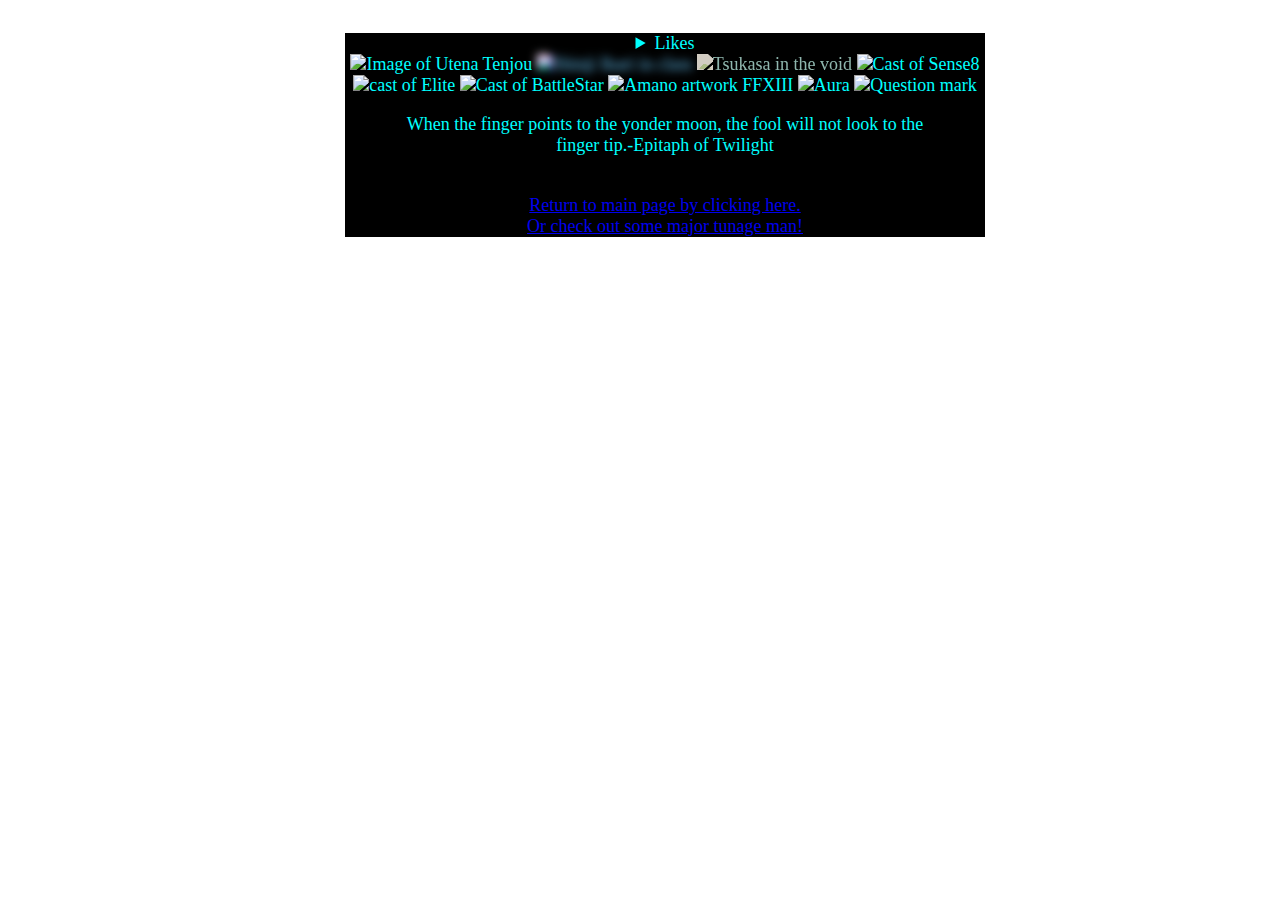
==== Likes.html @ 5e109f64 "First commit" ====
<!DOCTYPE html>
<html>
<title>Likes page</title>
<link rel="stylesheet" type="text/css" href="syntax.css">

<body>
<details>
    <summary>Likes</summary>
    <table>
        <tr>
          <th>Anime</th>
          <th>Television</th>
          <th>Video Games</th>
        </tr>
        <tr>
          <td>Revolutionary Girl Utena<br> Neon Genesis Evangelion<br> .hack//SIGN <br> </td>
          <td>Sense8 <br> Elite <br> BattleStar Galactica <br> </td>
          <td>The Final Fantasy Series <br> .hack//IMOQ <br> I dunno I don't really play games anymore</td>
        </tr>
    </table>
</details>
  

  <img src="https://assets.mubi.com/images/film/47810/image-w856.jpg?1445901046" class="Image5" width="150" alt="Image of Utena Tenjou" />
  <img src="https://static2.cbrimages.com/wordpress/wp-content/uploads/2019/07/shinji-feature.jpeg"  width="150" alt="Shinji Ikari in class" id="Image6"/>
  <img src="https://th.bing.com/th/id/OIP.pGj8ArsAPNKDRccTh5VecQHaF7?w=255&h=204&c=7&r=0&o=5&dpr=1.3&pid=1.7" width="150" alt="Tsukasa in the void" id="Image7"/>
  <img src="https://th.bing.com/th/id/OIP.nlSzVVHLqTuTiZYiiQ2ULQHaLl?w=114&h=180&c=7&r=0&o=5&dpr=1.3&pid=1.7" class="Image8" width="150" alt="Cast of Sense8" />
  <img src="https://www.gridam.com/wp-content/uploads/2018/10/elite-netflix.jpg" class="Image9" width="150" alt="cast of Elite"/>
  <img src="https://img.cineb.net/xxrz/1200x600/188/a2/04/a20411987ffe228e65db017176e02ad5/a20411987ffe228e65db017176e02ad5.jpg" class="Image10" width="150" alt="Cast of BattleStar" />
  <img src="https://i.pinimg.com/originals/03/de/7f/03de7f2fa15eaece3ca2e28f4e6ccdc8.jpg" class="Image11" width="150" alt="Amano artwork FFXIII" />
  <img src="https://th.bing.com/th/id/R.0caff625b563fee6c614cee8d6946f63?rik=wHVaX8IdIbpqTQ&riu=http%3a%2f%2fpm1.narvii.com%2f7250%2f1a8418c65997eb4866497cfc12ed883f6ad5dc07r1-1200-1200v2_uhq.jpg&ehk=TeZ68knxCsTnYwcmejJDDbgoelpJ9TwAv4GIlciWXpk%3d&risl=&pid=ImgRaw&r=0" class="Image12" width="150" alt="Aura" />
  <img src="https://static.vecteezy.com/system/resources/previews/000/375/499/original/question-mark-vector-icon.jpg" class="Image13" width="150" alt="Question mark" />
  <blockquote>When the finger points to the yonder moon, the fool will not look to the finger tip.-Epitaph of Twilight</blockquote>

  

  <a href="index.html"><br>Return to main page by clicking here.<br></a>
  <a href="Tunes.html">Or check out some major tunage man!</a>



</body>
</html>
---- syntax.css ----
html {
    
    background-image: url(https://media.tenor.com/images/ec7479b3a1bad5b61ec8cefa865ffe4a/tenor.gif);
    background-repeat:repeat;
    background-size:200px, 50px;
    width: 100%;
    min-height: 50px; 
    padding: 25px; 
}

body{
    background-color:black;
    font-family: "Hoefler Text", Cambria, "Times New Roman", serif;
    font-size: 18px;
    text-align:center; 
    color:aqua;
    display: flexbox;
    margin-left: auto;
    margin-right: auto;
    width: 50%;
}


main{
    display:flexbox;
    margin-left: auto;
    margin-right: auto; 
    width: 50%; 
}

.Image1{
    display:block; 
    margin-left: auto;
    margin-right: auto;
    width: 100%; 
}

.Image2{
    display:block;
    margin-left: auto;
    margin-right: auto;
    filter: grayscale(100%);
   
}

#Image6{
    filter: blur(5px) hue-rotate(60deg) saturate(2);
}

#Image7{
    filter: brightness(1.5) contrast(3) grayscale(0.6) invert(0.23) sepia(0.2);
}

ul{
    background-color:aquamarine;
    border-width: 25px;
    border-style:groove;
    border-color:green;
    list-style-image: url(https://i.imgur.com/MaSll2N.jpg);
}
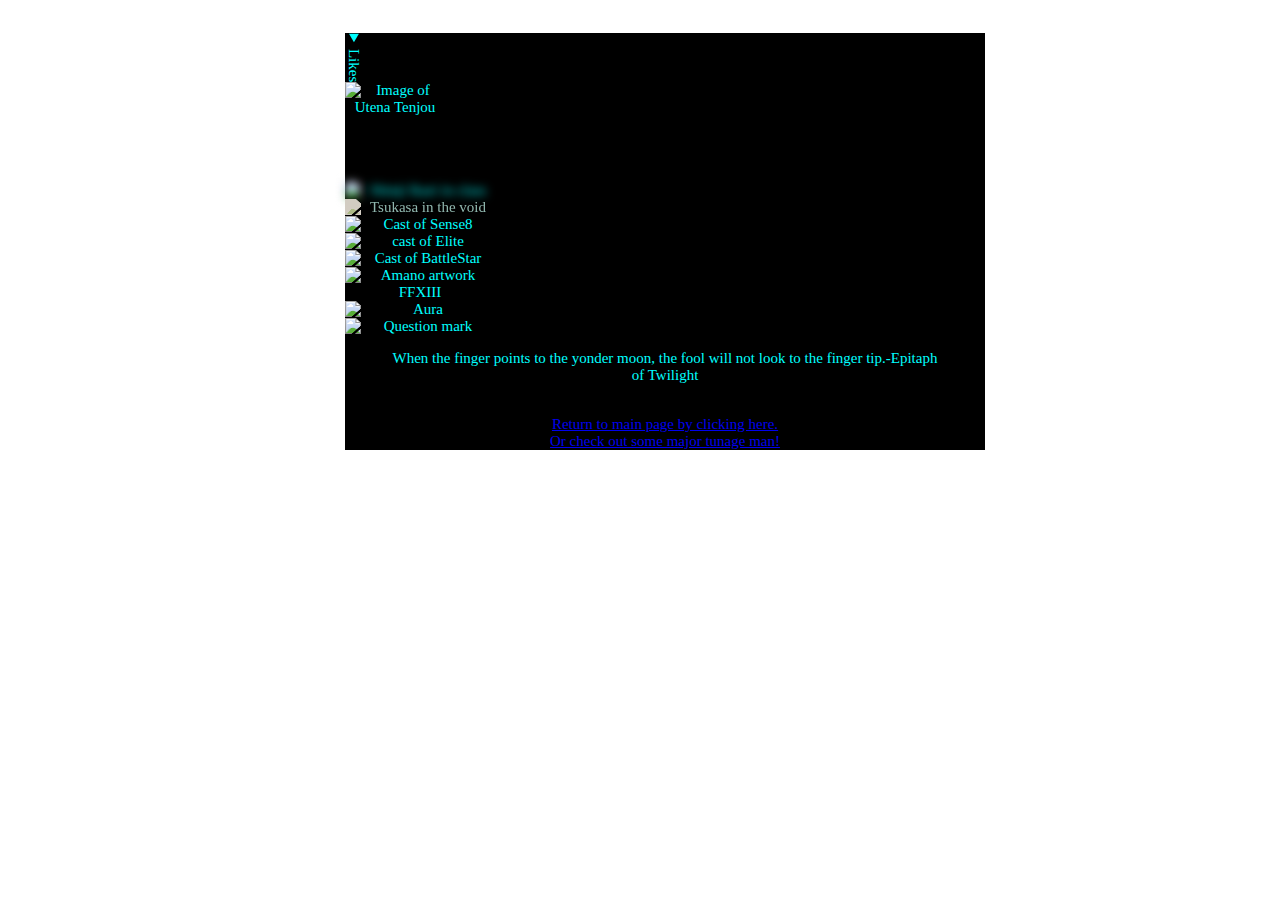
==== commit 032b1f2a: "Here we go" ====
--- a/Likes.html
+++ b/Likes.html
@@ -3,9 +3,9 @@
 <title>Likes page</title>
 <link rel="stylesheet" type="text/css" href="syntax.css">
 
-<body>
+<body class="flex-container">
 <details>
-    <summary>Likes</summary>
+    <summary class="Transition">Likes</summary>
     <table>
         <tr>
           <th>Anime</th>
--- a/syntax.css
+++ b/syntax.css
@@ -16,12 +16,36 @@
     font-size: 18px;
     text-align:center; 
     color:aqua;
-    display: flexbox;
     margin-left: auto;
     margin-right: auto;
     width: 50%;
 }
 
+.flex-container {
+    display: flex;
+    flex-direction: column;
+    font-size: 15px;
+    text-align: center; 
+}
+
+.Tunes{
+    box-sizing: border-box;
+}
+.flex-left {
+    padding: 100px;
+    flex: 100%;
+}
+
+.flex-right {
+    padding: 100px;
+    flex: 100%; 
+}
+
+@media  (max-width: 900px) {
+    .flex-container {
+        flex-direction: column;
+    }
+}
 
 main{
     display:flexbox;
@@ -45,8 +69,60 @@
    
 }
 
+@keyframes ChristmasTree{
+    0%{
+    transform: scale(0.1);
+    color: yellow;
+    opacity: 0;
+    }
+
+    70% {
+        transform: scale(1.4);
+        color: pink;
+        opacity: 1;
+    }
+    100% {
+        color: green;
+        transform: scale(1);
+    }
+
+}
+
+.animated{
+    animation-iteration-count: infinite;
+    animation-name: ChristmasTree;
+    animation-play-state: running;
+    animation-duration: 2s;
+    animation-timing-function: ease-out;
+    animation-delay: 1s;
+}
+
+.animated:hover {
+    animation-play-state: paused; 
+}
+h1{
+    text-shadow: 2px 2px green; 
+}
+.Image4{
+    transform: rotateY(150deg);
+    -webkit-box-reflect:left; 
+}
+
+.Image5{
+    width: 100px;
+    height: 100px;
+    transition-property: width;
+    transition-duration: 0.5s;
+    transition-timing-function: ease-out;
+    transition-delay: 0s;
+}
+
+.Image5:hover{
+    width: 300px;
+}
+
 #Image6{
-    filter: blur(5px) hue-rotate(60deg) saturate(2);
+    filter: blur(5px) saturate(2);
 }
 
 #Image7{
@@ -54,11 +130,13 @@
 }
 
 ul{
-    background-color:aquamarine;
     border-width: 25px;
     border-style:groove;
     border-color:green;
     list-style-image: url(https://i.imgur.com/MaSll2N.jpg);
 }
 
+summary{
+    writing-mode: vertical-rl;
+}
 
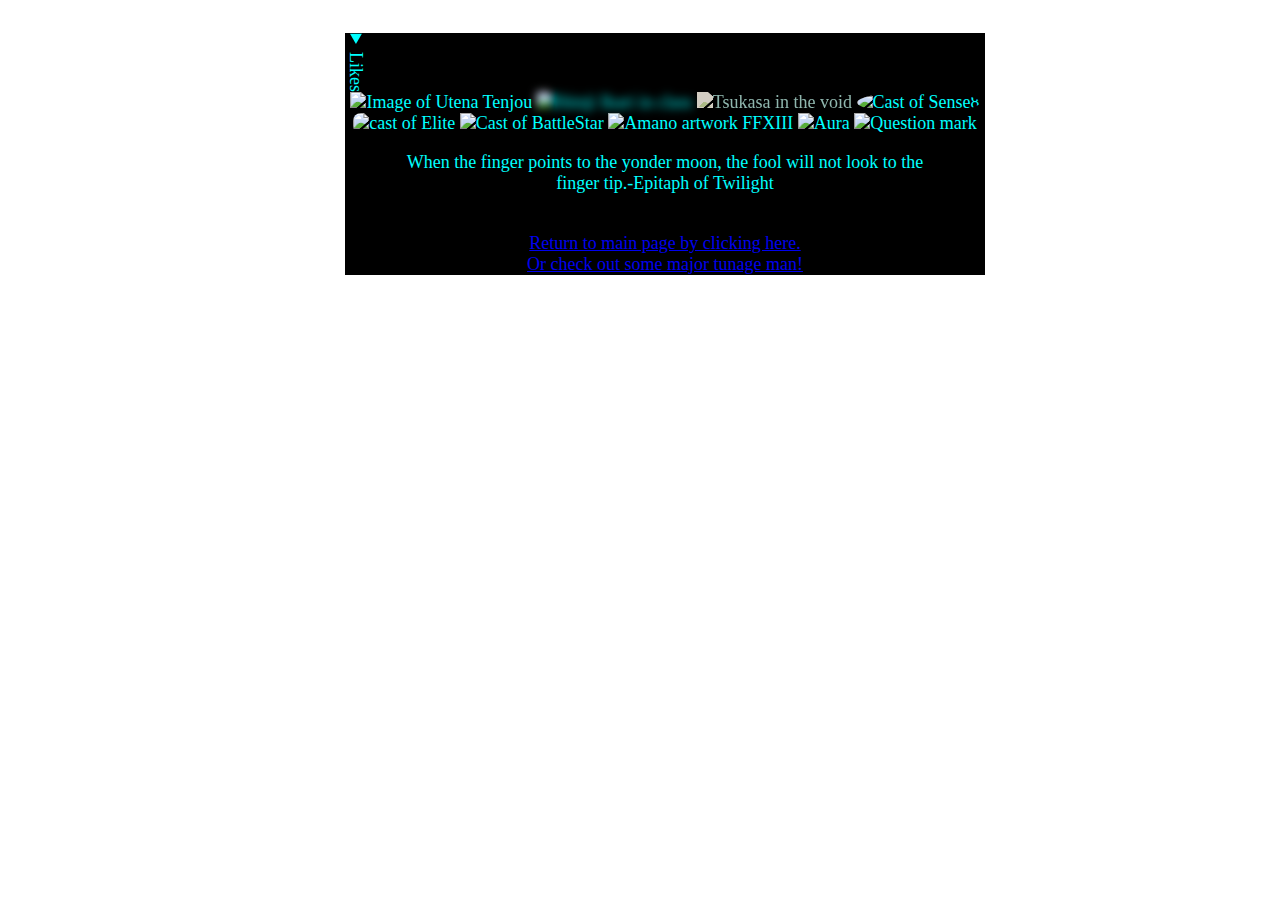
==== commit 3d5f169b: "live" ====
--- a/Likes.html
+++ b/Likes.html
@@ -3,7 +3,7 @@
 <title>Likes page</title>
 <link rel="stylesheet" type="text/css" href="syntax.css">
 
-<body class="flex-container">
+<body>
 <details>
     <summary class="Transition">Likes</summary>
     <table>
--- a/syntax.css
+++ b/syntax.css
@@ -23,7 +23,7 @@
 
 .flex-container {
     display: flex;
-    flex-direction: column;
+    flex-direction: row;
     font-size: 15px;
     text-align: center; 
 }
@@ -32,13 +32,13 @@
     box-sizing: border-box;
 }
 .flex-left {
-    padding: 100px;
-    flex: 100%;
+    padding: 10px;
+    flex: 50%;
 }
 
 .flex-right {
-    padding: 100px;
-    flex: 100%; 
+    padding: 10px;
+    flex: 50%; 
 }
 
 @media  (max-width: 900px) {
@@ -129,6 +129,14 @@
     filter: brightness(1.5) contrast(3) grayscale(0.6) invert(0.23) sepia(0.2);
 }
 
+.Image8{
+    border-radius: 50%;
+}
+
+.Image9{
+    border-radius: 8px;
+}
+
 ul{
     border-width: 25px;
     border-style:groove;
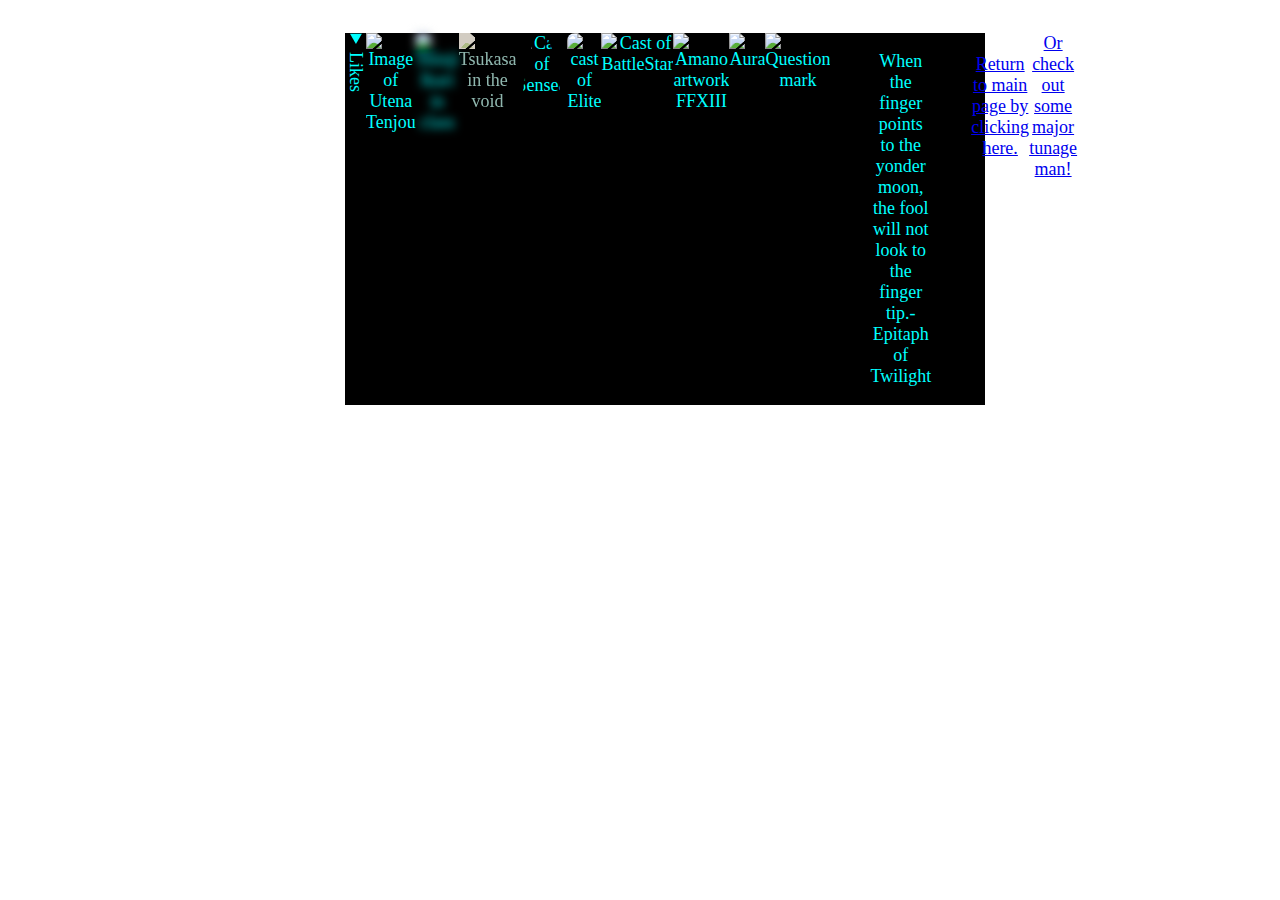
==== commit 16c7d3f7: "Flexxxx" ====
--- a/Likes.html
+++ b/Likes.html
@@ -3,7 +3,8 @@
 <title>Likes page</title>
 <link rel="stylesheet" type="text/css" href="syntax.css">
 
-<body>
+
+<body class="flex-container">
 <details>
     <summary class="Transition">Likes</summary>
     <table>
--- a/syntax.css
+++ b/syntax.css
@@ -9,6 +9,8 @@
     min-height: 50px; 
     padding: 25px; 
 }
+
+
 
 body{
     background-color:black;
@@ -23,27 +25,15 @@
 
 .flex-container {
     display: flex;
-    flex-direction: row;
-    font-size: 15px;
-    text-align: center; 
 }
 
 .Tunes{
     box-sizing: border-box;
 }
-.flex-left {
-    padding: 10px;
-    flex: 50%;
-}
-
-.flex-right {
-    padding: 10px;
-    flex: 50%; 
-}
 
 @media  (max-width: 900px) {
     .flex-container {
-        flex-direction: column;
+        flex-direction: column-reverse;
     }
 }
 
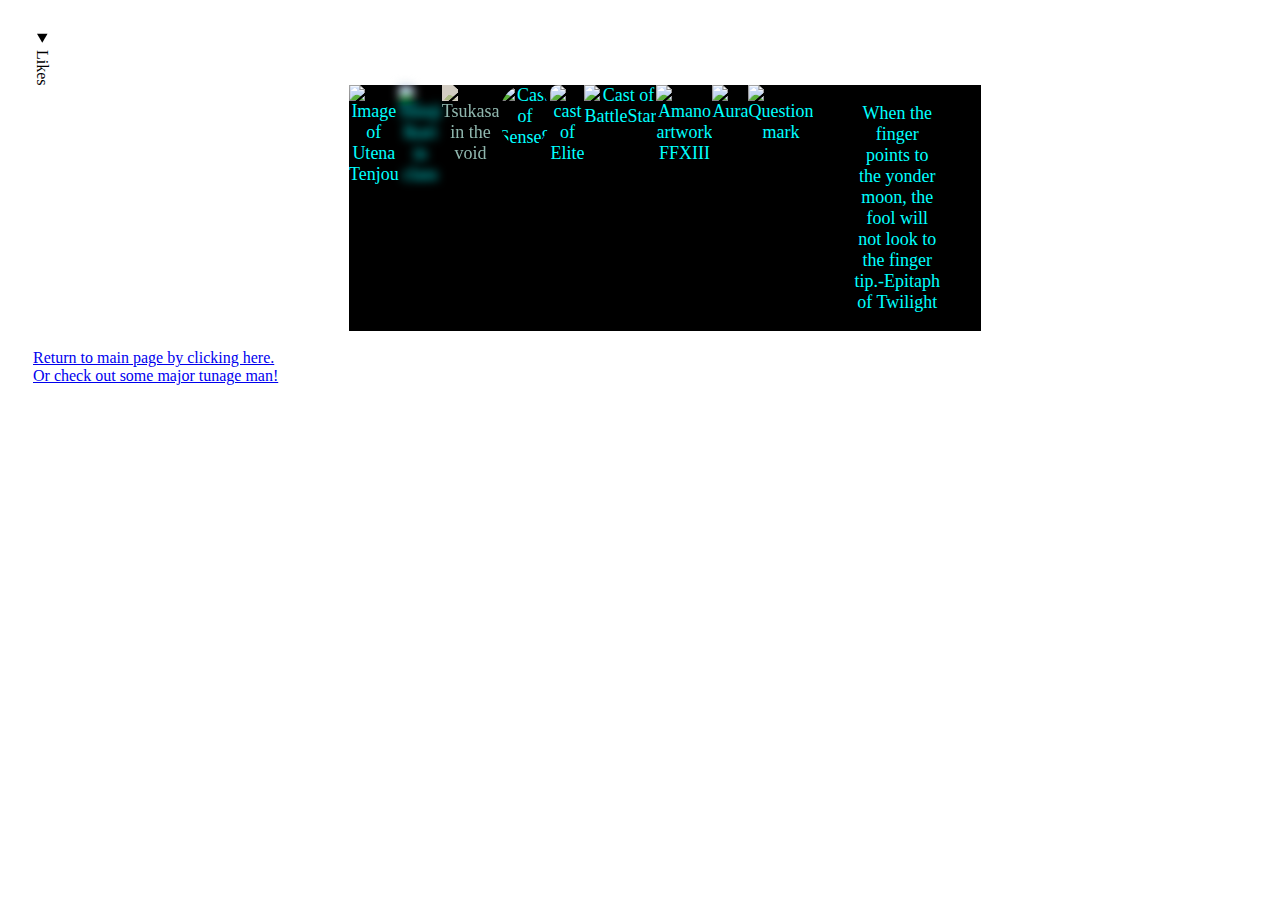
==== commit 281b31a3: "okeyh" ====
--- a/Likes.html
+++ b/Likes.html
@@ -21,18 +21,38 @@
     </table>
 </details>
   
-
-  <img src="https://assets.mubi.com/images/film/47810/image-w856.jpg?1445901046" class="Image5" width="150" alt="Image of Utena Tenjou" />
-  <img src="https://static2.cbrimages.com/wordpress/wp-content/uploads/2019/07/shinji-feature.jpeg"  width="150" alt="Shinji Ikari in class" id="Image6"/>
-  <img src="https://th.bing.com/th/id/OIP.pGj8ArsAPNKDRccTh5VecQHaF7?w=255&h=204&c=7&r=0&o=5&dpr=1.3&pid=1.7" width="150" alt="Tsukasa in the void" id="Image7"/>
-  <img src="https://th.bing.com/th/id/OIP.nlSzVVHLqTuTiZYiiQ2ULQHaLl?w=114&h=180&c=7&r=0&o=5&dpr=1.3&pid=1.7" class="Image8" width="150" alt="Cast of Sense8" />
-  <img src="https://www.gridam.com/wp-content/uploads/2018/10/elite-netflix.jpg" class="Image9" width="150" alt="cast of Elite"/>
-  <img src="https://img.cineb.net/xxrz/1200x600/188/a2/04/a20411987ffe228e65db017176e02ad5/a20411987ffe228e65db017176e02ad5.jpg" class="Image10" width="150" alt="Cast of BattleStar" />
-  <img src="https://i.pinimg.com/originals/03/de/7f/03de7f2fa15eaece3ca2e28f4e6ccdc8.jpg" class="Image11" width="150" alt="Amano artwork FFXIII" />
-  <img src="https://th.bing.com/th/id/R.0caff625b563fee6c614cee8d6946f63?rik=wHVaX8IdIbpqTQ&riu=http%3a%2f%2fpm1.narvii.com%2f7250%2f1a8418c65997eb4866497cfc12ed883f6ad5dc07r1-1200-1200v2_uhq.jpg&ehk=TeZ68knxCsTnYwcmejJDDbgoelpJ9TwAv4GIlciWXpk%3d&risl=&pid=ImgRaw&r=0" class="Image12" width="150" alt="Aura" />
-  <img src="https://static.vecteezy.com/system/resources/previews/000/375/499/original/question-mark-vector-icon.jpg" class="Image13" width="150" alt="Question mark" />
-  <blockquote>When the finger points to the yonder moon, the fool will not look to the finger tip.-Epitaph of Twilight</blockquote>
-
+  <div>
+    <div>
+       <img src="https://assets.mubi.com/images/film/47810/image-w856.jpg?1445901046" class="Image5" width="150" alt="Image of Utena Tenjou" />
+    </div>
+    <div>
+     <img src="https://static2.cbrimages.com/wordpress/wp-content/uploads/2019/07/shinji-feature.jpeg"  width="150" alt="Shinji Ikari in class" id="Image6"/>
+    </div>
+    <div>
+     <img src="https://th.bing.com/th/id/OIP.pGj8ArsAPNKDRccTh5VecQHaF7?w=255&h=204&c=7&r=0&o=5&dpr=1.3&pid=1.7" width="150" alt="Tsukasa in the void" id="Image7"/>
+    </div>
+    <div>
+     <img src="https://th.bing.com/th/id/OIP.nlSzVVHLqTuTiZYiiQ2ULQHaLl?w=114&h=180&c=7&r=0&o=5&dpr=1.3&pid=1.7" class="Image8" width="150" alt="Cast of Sense8" />
+    </div>
+    <div>
+     <img src="https://www.gridam.com/wp-content/uploads/2018/10/elite-netflix.jpg" class="Image9" width="150" alt="cast of Elite"/>
+    </div>
+    <div>
+     <img src="https://img.cineb.net/xxrz/1200x600/188/a2/04/a20411987ffe228e65db017176e02ad5/a20411987ffe228e65db017176e02ad5.jpg" class="Image10" width="150" alt="Cast of BattleStar" />
+    </div>
+    <div>
+     <img src="https://i.pinimg.com/originals/03/de/7f/03de7f2fa15eaece3ca2e28f4e6ccdc8.jpg" class="Image11" width="150" alt="Amano artwork FFXIII" />
+    </div>
+    <div>
+     <img src="https://th.bing.com/th/id/R.0caff625b563fee6c614cee8d6946f63?rik=wHVaX8IdIbpqTQ&riu=http%3a%2f%2fpm1.narvii.com%2f7250%2f1a8418c65997eb4866497cfc12ed883f6ad5dc07r1-1200-1200v2_uhq.jpg&ehk=TeZ68knxCsTnYwcmejJDDbgoelpJ9TwAv4GIlciWXpk%3d&risl=&pid=ImgRaw&r=0" class="Image12" width="150" alt="Aura" />
+    </div>
+    <div>
+     <img src="https://static.vecteezy.com/system/resources/previews/000/375/499/original/question-mark-vector-icon.jpg" class="Image13" width="150" alt="Question mark" />
+    </div>
+    <div>
+     <blockquote>When the finger points to the yonder moon, the fool will not look to the finger tip.-Epitaph of Twilight</blockquote>
+    </div>
+  </div> 
   
 
   <a href="index.html"><br>Return to main page by clicking here.<br></a>
--- a/syntax.css
+++ b/syntax.css
@@ -12,7 +12,10 @@
 
 
 
-body{
+
+
+.flex-container > div{
+    display: flex;
     background-color:black;
     font-family: "Hoefler Text", Cambria, "Times New Roman", serif;
     font-size: 18px;
@@ -23,9 +26,6 @@
     width: 50%;
 }
 
-.flex-container {
-    display: flex;
-}
 
 .Tunes{
     box-sizing: border-box;
@@ -34,6 +34,7 @@
 @media  (max-width: 900px) {
     .flex-container {
         flex-direction: column-reverse;
+        flex-wrap: wrap;
     }
 }
 
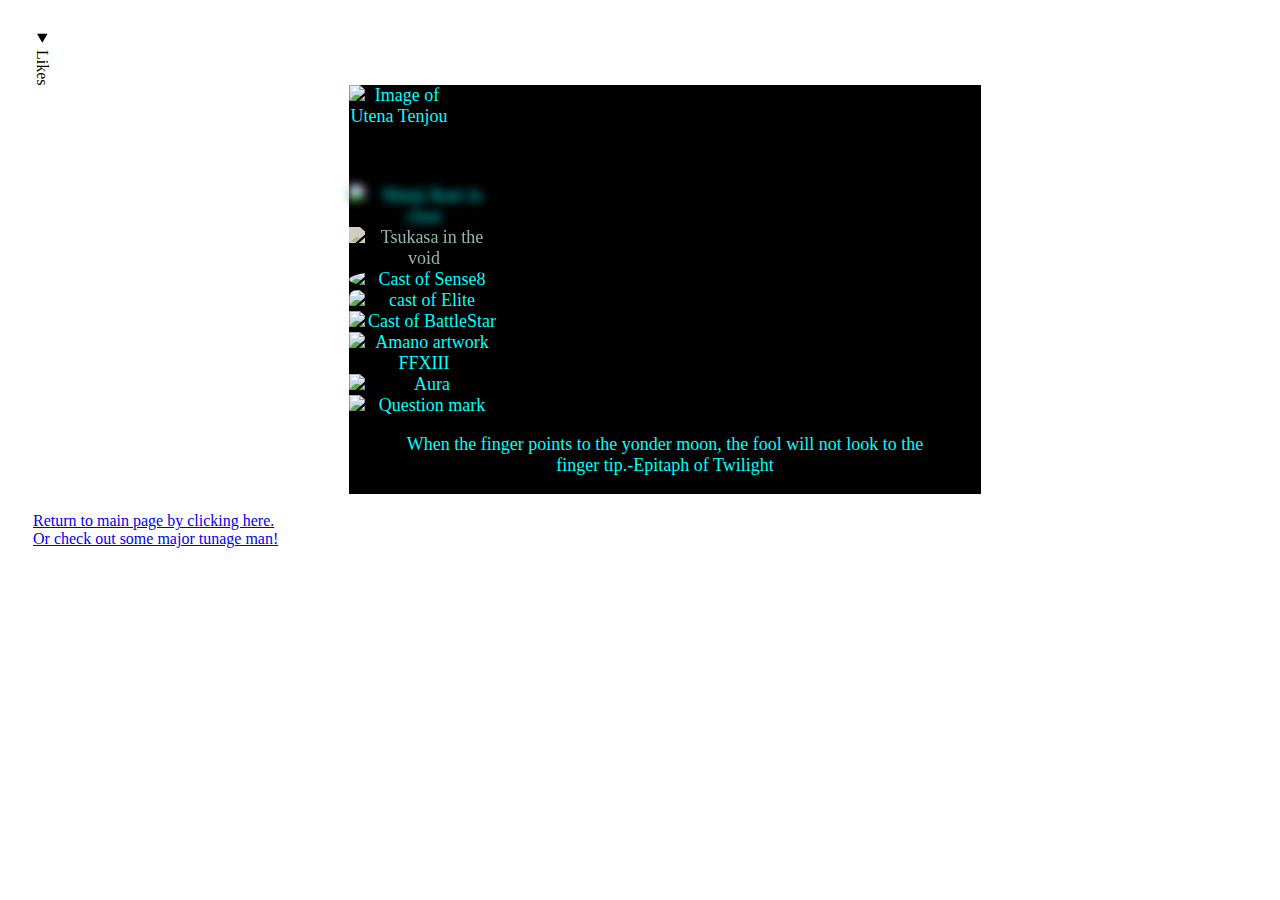
==== commit 2f382d5d: "hmm?" ====
--- a/Likes.html
+++ b/Likes.html
@@ -4,7 +4,7 @@
 <link rel="stylesheet" type="text/css" href="syntax.css">
 
 
-<body class="flex-container">
+<body>
 <details>
     <summary class="Transition">Likes</summary>
     <table>
@@ -21,7 +21,7 @@
     </table>
 </details>
   
-  <div>
+  <div class="flex-container">
     <div>
        <img src="https://assets.mubi.com/images/film/47810/image-w856.jpg?1445901046" class="Image5" width="150" alt="Image of Utena Tenjou" />
     </div>
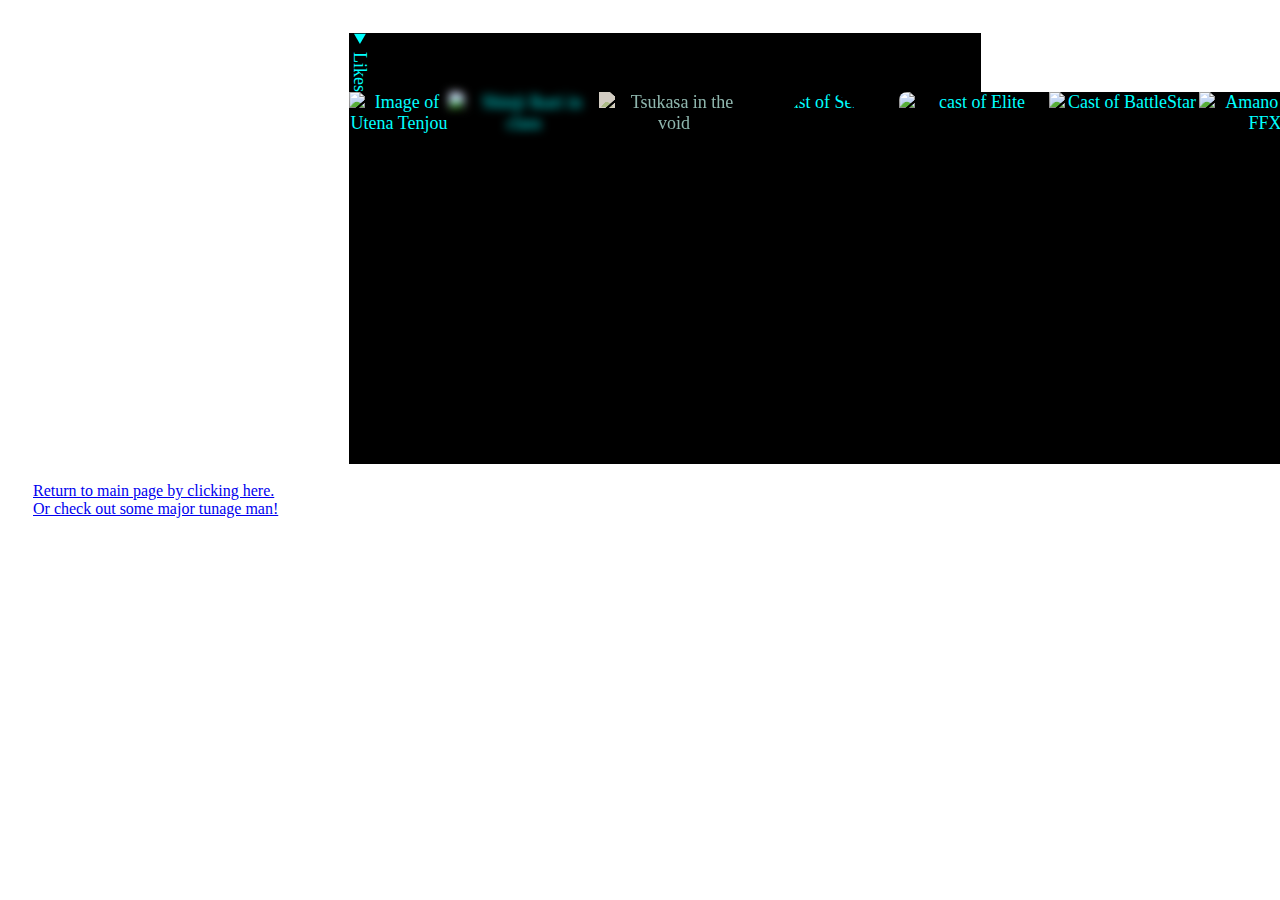
==== commit fe0e5420: "pherp" ====
--- a/Likes.html
+++ b/Likes.html
@@ -5,9 +5,11 @@
 
 
 <body>
-<details>
-    <summary class="Transition">Likes</summary>
-    <table>
+  <div class="flex-container">
+    <div>
+     <details>
+     <summary class="Transition">Likes</summary>
+     <table>
         <tr>
           <th>Anime</th>
           <th>Television</th>
@@ -18,8 +20,9 @@
           <td>Sense8 <br> Elite <br> BattleStar Galactica <br> </td>
           <td>The Final Fantasy Series <br> .hack//IMOQ <br> I dunno I don't really play games anymore</td>
         </tr>
-    </table>
-</details>
+     </table>
+     </details>
+    </div>
   
   <div class="flex-container">
     <div>
